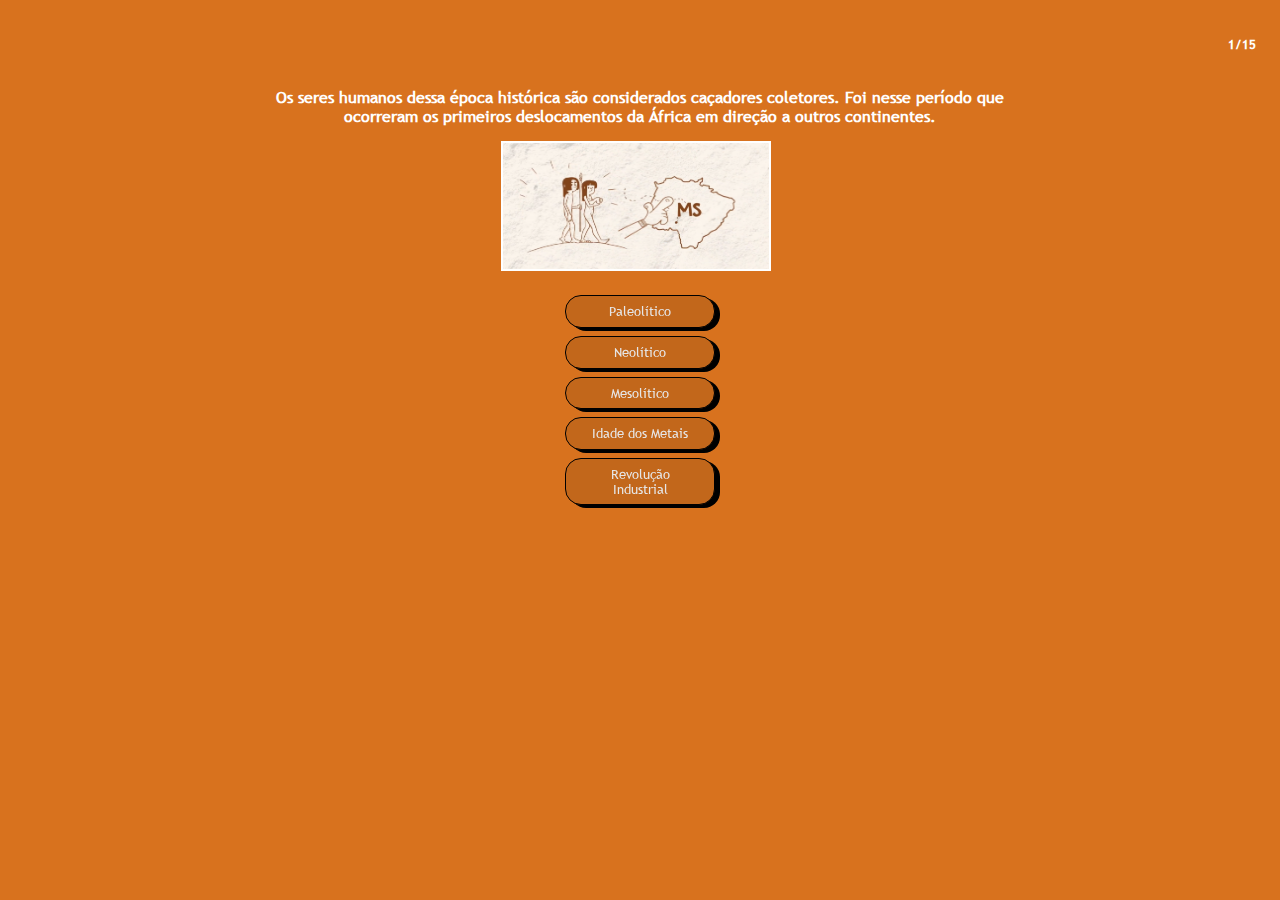
==== quiz.html @ 53e4000e "First commit" ====
<!DOCTYPE html>
<html lang="pt-BR">
<head>
    <meta charset="UTF-8">
    <meta name="viewport" content="width=device-width, initial-scale=1.0">
    <title>Quiz</title>

    <!-- Normalize CSS
    <link rel="stylesheet" href="https://cdnjs.cloudflare.com/ajax/libs/normalize/8.0.1/normalize.min.css"
        integrity="sha512-NhSC1YmyruXifcj/KFRWoC561YpHpc5Jtzgvbuzx5VozKpWvQ+4nXhPdFgmx8xqexRcpAglTj9sIBWINXa8x5w=="
        crossorigin="anonymous" referrerpolicy="no-referrer" /> -->
    
    <!-- CSS -->
    <link rel="stylesheet" href="./assets/css/global.css">
    <link rel="stylesheet" href="./assets/css/quiz.css">

</head>
<body id="body" style="background-image: linear-gradient(rgba(0, 0, 0, 0.8), rgba(0, 0, 0, 0.8)), url(./assets/img/home_photo.png);">
    <header class="quiz-header">
        <div class="back-button">
            <a href="index.html">
                <button id="back" style="visibility: hidden; text-decoration: none;">
                    Voltar ao início
                </button>
            </a> 
        </div>
        <div class="question-number">
            <span>
                <!-- Número da questão -->
            </span>
        </div>
    </header>
    <main id="quiz-container">
        <h2 id="question">
           <!-- A pergunta será inserida aqui dinamicamente -->
        </h2>
        <div id="question-picture">
            <!-- Imagem será gerada dinamicamente -->
        </div>
        <ul id="options">
            <!-- As opções de resposta serão inseridas aqui dinamicamente -->
        </ul>
    </main>
    <div class="next-question">
        <button id="next-btn" onclick="nextQuestion()">
            Próxima
        </button>
    </div>
    <div id="result-container" style="display: none;">
        <h2>Quiz finalizado!</h2>
        <p id="score"></p>
        <!-- <button onclick="restartQuiz()">Reiniciar quiz</button> -->
        <a href="index.html">
            <button id="back" style="text-decoration: none;">
                Voltar ao início
            </button>
        </a>
    </div>

    <!-- JavaScript files -->
    <script src="./assets/js/quiz.js"></script>

</body>
</html>
---- assets/css/global.css ----
/* Normalize CSS */
html{line-height:1.15;-webkit-text-size-adjust:100%}body{margin:0}main{display:block}h1{font-size:2em;margin:.67em 0}hr{box-sizing:content-box;height:0;overflow:visible}pre{font-family:monospace,monospace;font-size:1em}a{background-color:transparent}abbr[title]{border-bottom:none;text-decoration:underline;text-decoration:underline dotted}b,strong{font-weight:bolder}code,kbd,samp{font-family:monospace,monospace;font-size:1em}small{font-size:80%}sub,sup{font-size:75%;line-height:0;position:relative;vertical-align:baseline}sub{bottom:-.25em}sup{top:-.5em}img{border-style:none}button,input,optgroup,select,textarea{font-family:inherit;font-size:100%;line-height:1.15;margin:0}button,input{overflow:visible}button,select{text-transform:none}[type=button],[type=reset],[type=submit],button{-webkit-appearance:button}[type=button]::-moz-focus-inner,[type=reset]::-moz-focus-inner,[type=submit]::-moz-focus-inner,button::-moz-focus-inner{border-style:none;padding:0}[type=button]:-moz-focusring,[type=reset]:-moz-focusring,[type=submit]:-moz-focusring,button:-moz-focusring{outline:1px dotted ButtonText}fieldset{padding:.35em .75em .625em}legend{box-sizing:border-box;color:inherit;display:table;max-width:100%;padding:0;white-space:normal}progress{vertical-align:baseline}textarea{overflow:auto}[type=checkbox],[type=radio]{box-sizing:border-box;padding:0}[type=number]::-webkit-inner-spin-button,[type=number]::-webkit-outer-spin-button{height:auto}[type=search]{-webkit-appearance:textfield;outline-offset:-2px}[type=search]::-webkit-search-decoration{-webkit-appearance:none}::-webkit-file-upload-button{-webkit-appearance:button;font:inherit}details{display:block}summary{display:list-item}template{display:none}[hidden]{display:none}

* { 
    box-sizing: border-box;
}

body {
    background-color: #FFF;
    width: 100%;
    height: 100vh;
}

/* Header */

    /* Fonte Futura XBlkCn BT */
    @font-face {
        font-family: "Futura XBlkCn BT";
        src: url('/assets/fonts/futura.ttf') format('truetype');
    }

    /* Fonte Swis721 Cn BT (Tipografia de apoio) */
    @font-face {
        font-family: "Swis721 Cn BT";
        src: url('/assets/fonts/swiss.ttf') format('truetype');
    }

/* Botão de voltar ao início */
.back-button {
    width: 100%;
    padding: 4rem;
}

/* Fonte para os conteúdos */

    /* Trebuchet MS */
    @font-face {
        font-family: "Trebuchet MS";
        src: url('../fonts/trebuc.ttf') format('truetype');
    }

/* Desktop */
@media only screen and (min-width: 768px) and (max-width: 1300px) {
    /* Botão de voltar ao início */
    .back-button {
        padding: 1rem;
    }
}
---- assets/css/quiz.css ----
/* Background */
body {
    width: 100%;
    height: 100vh;
    background-color: #d8721e;
    background-size: cover;
    background-repeat: no-repeat;
    background-position: center;
}

/* Voltar ao início */
#back {
    background-color: #0088B7;
    color: #FFF;
    padding: 2rem 5rem;
    border-radius: 5rem;
    font-weight: 700;
    font-size: 3.5rem;
    font-family: "Trebuchet MS", sans-serif;
    box-shadow: 10px 10px black;
}

/* Header */
    .quiz-header {
        width: 100%;
        display: flex;
        flex-direction: row;
        justify-content: space-between;
        align-items: center;
    }

    .question-number {
        width: 100%;
        text-align: end;
        padding-right: 7rem;
        font-size: 4.5rem;
        color: #FFF;
        font-family: "Trebuchet MS", sans-serif;
        font-weight: 700;
    }

    /* Main */
        /* Pergunta */
        #quiz-container {
            width: 100%;
            display: flex;
            flex-direction: column;
            justify-content: center;
            align-items: center;
        }
        #question {
            width: 70%;
            color: #FFF;
            font-size: 4rem;
            font-family: "Trebuchet MS", sans-serif;
            text-align: center;
            margin: 0;
        }

        /* Imagem da questão */
        #question-picture {
            display: flex;
            justify-content: center;
            padding: 4rem 4rem 2rem 4rem;
            width: 100%;
        }
        #question-picture img {
            width: 800px;
            height: 400px;
        } 
        
        /* Opções de resposta */
        #options {
            font-size: 3rem;
            display: flex;
            flex-direction: column;
            /* flex-wrap: wrap; */
            align-items: center;
            justify-content: center;
            row-gap: 2.5rem;
            margin: 0;
            padding: 3rem;
            font-family: "Trebuchet MS", sans-serif;
        }
        #options button {
            flex: 1 1 auto;
            color: #FFF;
            background-color: #d8721e;
            padding: 1rem 2rem;
            filter: brightness(0.9);
            border-radius: 2rem;
            box-shadow: 10px 10px black;
        }
        #options button:hover {
            cursor: pointer;
            filter: brightness(1.2);
        }
        /* Botão selecionado */
        .selected-answer {
            background-color: green;
            color: white;
        }
              
        /* Botão - próximo */
        .next-question {
            width: 100%;
            display: flex;
            justify-content: center;
            padding: 3rem;
        }
        #next-btn {
            background-color: #0088B7;
            color: #FFF;
            padding: 2rem 5rem;
            border-radius: 3rem;
            font-weight: 700;
            font-size: 3.5rem;
            font-family: "Trebuchet MS", sans-serif;
            box-shadow: 10px 10px black;
        }

/* Fim do quiz */
        #result-container {
            font-size: 4rem;
            display: flex;
            flex-direction: column;
            justify-content: center;
            align-items: center;
            row-gap: 2rem;
            color: #FFF;
            font-family: "Trebuchet MS", sans-serif;
        }
        #result-container h2, #score, #result-container button {
            margin: 80px 0;
        }
        #result-container button {
            background-color: #0088B7;
            color: #FFF;
            padding: 3rem 5rem;
            border-radius: 5rem;
            font-weight: 700;
            box-shadow: 15px 15px black;
            font-family: "Trebuchet MS", sans-serif;
            font-size: 5.5rem;
        }

/* Mobile */
@media only screen and (max-width: 768px) {
    /* Voltar ao início */
    .back-button {
        padding: 2rem 0 0 1rem;
    }
    #back {
        padding: 1rem;
        border-radius: 1.5rem;
        font-size: 1rem;
        box-shadow: 10px 10px black;
        border: 2px solid black;
    }
    
    /* Header */
        .question-number {
            padding-right: 1rem;
            font-size: 1rem;
        }
    
        /* Main */
            /* Pergunta */
            #question {
                width: 70%;
                font-size: 1.15rem;
            }
    
            /* Imagem da questão */
            #question-picture {
                padding: 1rem;
                width: 100%;
            }
            #question-picture img {
                width: 300px;
                height: 150px;
                border: 3px solid white;
            } 
            
            /* Opções de resposta */
            #options {
                font-size: 1rem;
                row-gap: 1rem;
                margin: 0;
                padding: 1rem;
            }
            #options button {
                width: 100%;
                height: 100%;
                padding: 0.5rem;
                border-radius: 2rem;
                box-shadow: 6px 3px black;
                border: 1px solid black;
            }
                  
            /* Botão - próximo */
            .next-question {
                padding: 1rem;
            }
            #next-btn {
                padding: 1rem 2rem;
                border-radius: 1rem;
                font-size: 1rem;
                box-shadow: 6px 3px black;
                border: 2px solid black;
            }
    
    /* Fim do quiz */
            #result-container {
                font-size: 1rem;
                row-gap: 2rem;
            }
            #result-container h2, #score, #result-container button {
                margin: 40px 0 0
            }
            #result-container button {
                padding: 1rem 2rem;
                border-radius: 1.5rem;
                box-shadow: 8px 7px black;
                font-size: 1rem;
                border: 2px solid black;
            }
}
/* Tablet */
@media only screen and (min-width: 769px) and (max-width: 1024px) {
    /* Voltar ao início */
    #back {
        padding: 1rem 2rem;
        border-radius: 1rem;
        font-size: 1.25rem;
        box-shadow: 7px 3px black;
        border: 3px solid black;
    }

    .question-number {
        padding-right: 1.5rem;
        font-size: 1.5rem;
    }

    /* Main */
        /* Pergunta */
        #question {
            width: 65%;
            font-size: 2rem;
        }

        /* Imagem da questão */
        #question-picture {
            padding: 2rem 1rem 0.5rem 1rem;
            width: 100%;
        }
        #question-picture img {
            width: 500px;
            height: 300px;
            border: 2px solid #FFF;
        } 
        
        /* Opções de resposta */
        #options {
            font-size: 1.25rem;
            row-gap: 1.5rem;
        }
        #options button {
            width: 100%;
            height: 100%;
            padding: 0.5rem 1rem;
            border: 1px solid black;
            border-radius: 1rem;
            box-shadow: 5px 3px black;
            box-sizing: border-box;
        }
              
        /* Botão - próximo */
        .next-question {
            padding: 1rem;
        }
        #next-btn {
            padding: 1rem 2rem;
            border-radius: 1.5rem;
            font-size: 2rem;
            box-shadow: 6px 3px black;
            border: 3px solid black;
        }

/* Fim do quiz */
        #result-container {
            font-size: 2rem;
            justify-content: flex-start;
        }
        #result-container h2 {
            margin: 2rem 0;
        }
        #score {
            margin: 0;
        }
        #result-container button {
            padding: 1rem 2rem;
            border-radius: 1.5rem;
            box-shadow: 8px 4px black;
            font-size: 1.5rem;
            border: 3px solid black;
        }
}
/* Desktop */
@media only screen and (min-width: 1025px) and (max-width: 2000px) {
    /* Voltar ao início */
    #back {
        padding: 1rem 2rem;
        border-radius: 1rem;
        font-size: 1rem;
        box-shadow: 7px 3px black;
        border: 3px solid black;
    }

    .question-number {
        padding-right: 1.5rem;
        font-size: 0.8rem;
    }

    /* Main */
        /* Pergunta */
        #question {
            width: 60%;
            font-size: 1rem;
        }

        /* Imagem da questão */
        #question-picture {
            padding: 1rem 1rem 0.5rem 0.5rem;
            width: 100%;
        }
        #question-picture img {
            width: 270px;
            height: 130px;
            border: 2px solid #FFF;
        } 
        
        /* Opções de resposta */
        #options {
            font-size: 0.8rem;
            row-gap: 0.5rem;
            padding: 1rem;
        }
        #options button {
            width: 100%;
            height: 100%;
            padding: 0.5rem 1rem;
            border: 1px solid black;
            border-radius: 1rem;
            box-shadow: 5px 3px black;
            box-sizing: border-box;
        }
              
        /* Botão - próximo */
        .next-question {
            padding: 0.5rem;
        }
        #next-btn {
            padding: 1rem;
            border-radius: 2rem;
            font-size: 1rem;
            box-shadow: 3px 3px black;
            border: 3px solid black;
        }

/* Fim do quiz */
        #result-container {
            font-size: 1rem;
            justify-content: flex-start;
        }
        #result-container h2 {
            margin: 2rem 0;
        }
        #score {
            margin: 0;
        }
        #result-container button {
            padding: 1rem 2rem;
            border-radius: 3rem;
            box-shadow: 3px 3px black;
            font-size: 1.125rem;
            border: 3px solid black;
        }
}
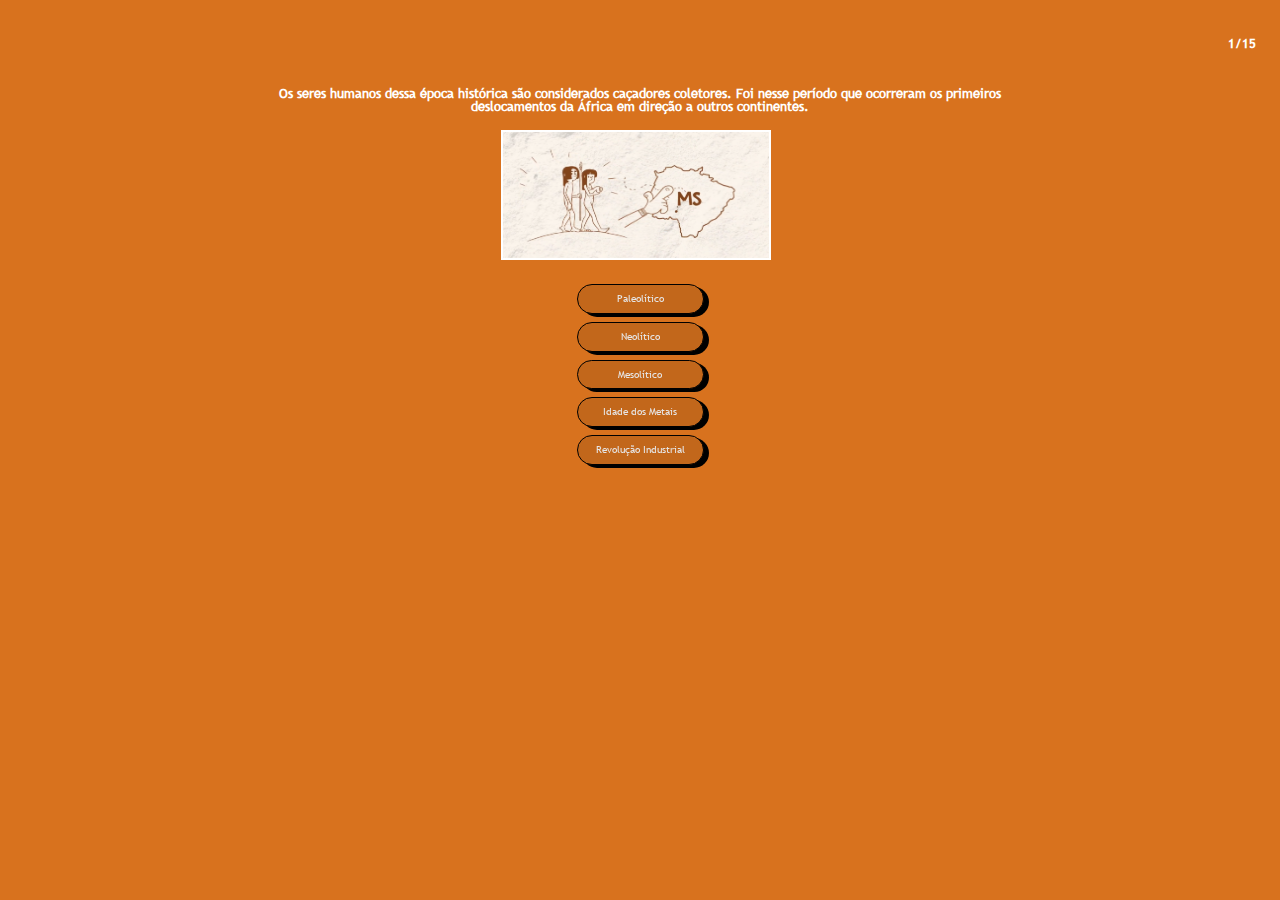
==== commit 591b044b: "Sons e ícones adicionados" ====
--- a/quiz.html
+++ b/quiz.html
@@ -31,6 +31,7 @@
         </div>
     </header>
     <main id="quiz-container">
+        <audio id="feedback-sound"></audio>
         <h2 id="question">
            <!-- A pergunta será inserida aqui dinamicamente -->
         </h2>
--- a/assets/css/global.css
+++ b/assets/css/global.css
@@ -1,5 +1,5 @@
 /* Normalize CSS */
-html{line-height:1.15;-webkit-text-size-adjust:100%}body{margin:0}main{display:block}h1{font-size:2em;margin:.67em 0}hr{box-sizing:content-box;height:0;overflow:visible}pre{font-family:monospace,monospace;font-size:1em}a{background-color:transparent}abbr[title]{border-bottom:none;text-decoration:underline;text-decoration:underline dotted}b,strong{font-weight:bolder}code,kbd,samp{font-family:monospace,monospace;font-size:1em}small{font-size:80%}sub,sup{font-size:75%;line-height:0;position:relative;vertical-align:baseline}sub{bottom:-.25em}sup{top:-.5em}img{border-style:none}button,input,optgroup,select,textarea{font-family:inherit;font-size:100%;line-height:1.15;margin:0}button,input{overflow:visible}button,select{text-transform:none}[type=button],[type=reset],[type=submit],button{-webkit-appearance:button}[type=button]::-moz-focus-inner,[type=reset]::-moz-focus-inner,[type=submit]::-moz-focus-inner,button::-moz-focus-inner{border-style:none;padding:0}[type=button]:-moz-focusring,[type=reset]:-moz-focusring,[type=submit]:-moz-focusring,button:-moz-focusring{outline:1px dotted ButtonText}fieldset{padding:.35em .75em .625em}legend{box-sizing:border-box;color:inherit;display:table;max-width:100%;padding:0;white-space:normal}progress{vertical-align:baseline}textarea{overflow:auto}[type=checkbox],[type=radio]{box-sizing:border-box;padding:0}[type=number]::-webkit-inner-spin-button,[type=number]::-webkit-outer-spin-button{height:auto}[type=search]{-webkit-appearance:textfield;outline-offset:-2px}[type=search]::-webkit-search-decoration{-webkit-appearance:none}::-webkit-file-upload-button{-webkit-appearance:button;font:inherit}details{display:block}summary{display:list-item}template{display:none}[hidden]{display:none}
+html{line-height:1;-webkit-text-size-adjust:100%}body{margin:0}main{display:block}h1{font-size:2em;margin:.67em 0}hr{box-sizing:content-box;height:0;overflow:visible}pre{font-family:monospace,monospace;font-size:1em}a{background-color:transparent}abbr[title]{border-bottom:none;text-decoration:underline;text-decoration:underline dotted}b,strong{font-weight:bolder}code,kbd,samp{font-family:monospace,monospace;font-size:1em}small{font-size:80%}sub,sup{font-size:75%;line-height:0;position:relative;vertical-align:baseline}sub{bottom:-.25em}sup{top:-.5em}img{border-style:none}button,input,optgroup,select,textarea{font-family:inherit;font-size:80%;line-height:1.15;margin:0}button,input{overflow:visible}button,select{text-transform:none}[type=button],[type=reset],[type=submit],button{-webkit-appearance:button}[type=button]::-moz-focus-inner,[type=reset]::-moz-focus-inner,[type=submit]::-moz-focus-inner,button::-moz-focus-inner{border-style:none;padding:0}[type=button]:-moz-focusring,[type=reset]:-moz-focusring,[type=submit]:-moz-focusring,button:-moz-focusring{outline:1px dotted ButtonText}fieldset{padding:.35em .75em .625em}legend{box-sizing:border-box;color:inherit;display:table;max-width:100%;padding:0;white-space:normal}progress{vertical-align:baseline}textarea{overflow:auto}[type=checkbox],[type=radio]{box-sizing:border-box;padding:0}[type=number]::-webkit-inner-spin-button,[type=number]::-webkit-outer-spin-button{height:auto}[type=search]{-webkit-appearance:textfield;outline-offset:-2px}[type=search]::-webkit-search-decoration{-webkit-appearance:none}::-webkit-file-upload-button{-webkit-appearance:button;font:inherit}details{display:block}summary{display:list-item}template{display:none}[hidden]{display:none}
 
 * { 
     box-sizing: border-box;
@@ -16,13 +16,15 @@
     /* Fonte Futura XBlkCn BT */
     @font-face {
         font-family: "Futura XBlkCn BT";
-        src: url('/assets/fonts/futura.ttf') format('truetype');
+        src: url('../../futura.woff') format('woff'),
+             url('../../futura.ttf') format('truetype');
     }
 
     /* Fonte Swis721 Cn BT (Tipografia de apoio) */
     @font-face {
         font-family: "Swis721 Cn BT";
-        src: url('/assets/fonts/swiss.ttf') format('truetype');
+        src: url('../../swiss.woff') format('woff'),
+             url('../../swiss.ttf') format('truetype');
     }
 
 /* Botão de voltar ao início */
@@ -36,11 +38,12 @@
     /* Trebuchet MS */
     @font-face {
         font-family: "Trebuchet MS";
-        src: url('../fonts/trebuc.ttf') format('truetype');
+        src: url('../../trebuc.woff') format('woff'),
+             url('../../trebuc.ttf') format('truetype');
     }
 
 /* Desktop */
-@media only screen and (min-width: 768px) and (max-width: 1300px) {
+@media only screen and (min-width: 768px) and (max-width: 2000px) {
     /* Botão de voltar ao início */
     .back-button {
         padding: 1rem;
--- a/assets/css/quiz.css
+++ b/assets/css/quiz.css
@@ -101,22 +101,44 @@
             color: white;
         }
               
-        /* Botão - próximo */
+        /* Botão - próxima */
         .next-question {
             width: 100%;
             display: flex;
             justify-content: center;
-            padding: 3rem;
+            padding: 1rem;
         }
         #next-btn {
             background-color: #0088B7;
             color: #FFF;
-            padding: 2rem 5rem;
+            padding: 2rem 4rem;
             border-radius: 3rem;
             font-weight: 700;
-            font-size: 3.5rem;
+            font-size: 3rem;
             font-family: "Trebuchet MS", sans-serif;
             box-shadow: 10px 10px black;
+        }
+
+        .correct-answer::after {
+            content: '';
+            display: inline-block;
+            width: 10px;
+            height: 10px;
+            background-repeat: no-repeat;
+            background-size: contain;
+            margin-left: 5px;
+            background-image: url('../img/correct.png');
+        }
+
+        .wrong-answer::after {
+            content: '';
+            display: inline-block;
+            width: 10px;
+            height: 10px;
+            background-repeat: no-repeat;
+            background-size: contain;
+            margin-left: 5px;
+            background-image: url('../img/wrong.png');
         }
 
 /* Fim do quiz */
@@ -168,7 +190,7 @@
             /* Pergunta */
             #question {
                 width: 70%;
-                font-size: 1.15rem;
+                font-size: 1rem;
             }
     
             /* Imagem da questão */
@@ -246,7 +268,7 @@
         /* Pergunta */
         #question {
             width: 65%;
-            font-size: 2rem;
+            font-size: 1.5rem;
         }
 
         /* Imagem da questão */
@@ -326,7 +348,7 @@
         /* Pergunta */
         #question {
             width: 60%;
-            font-size: 1rem;
+            font-size: 0.8rem;
         }
 
         /* Imagem da questão */
